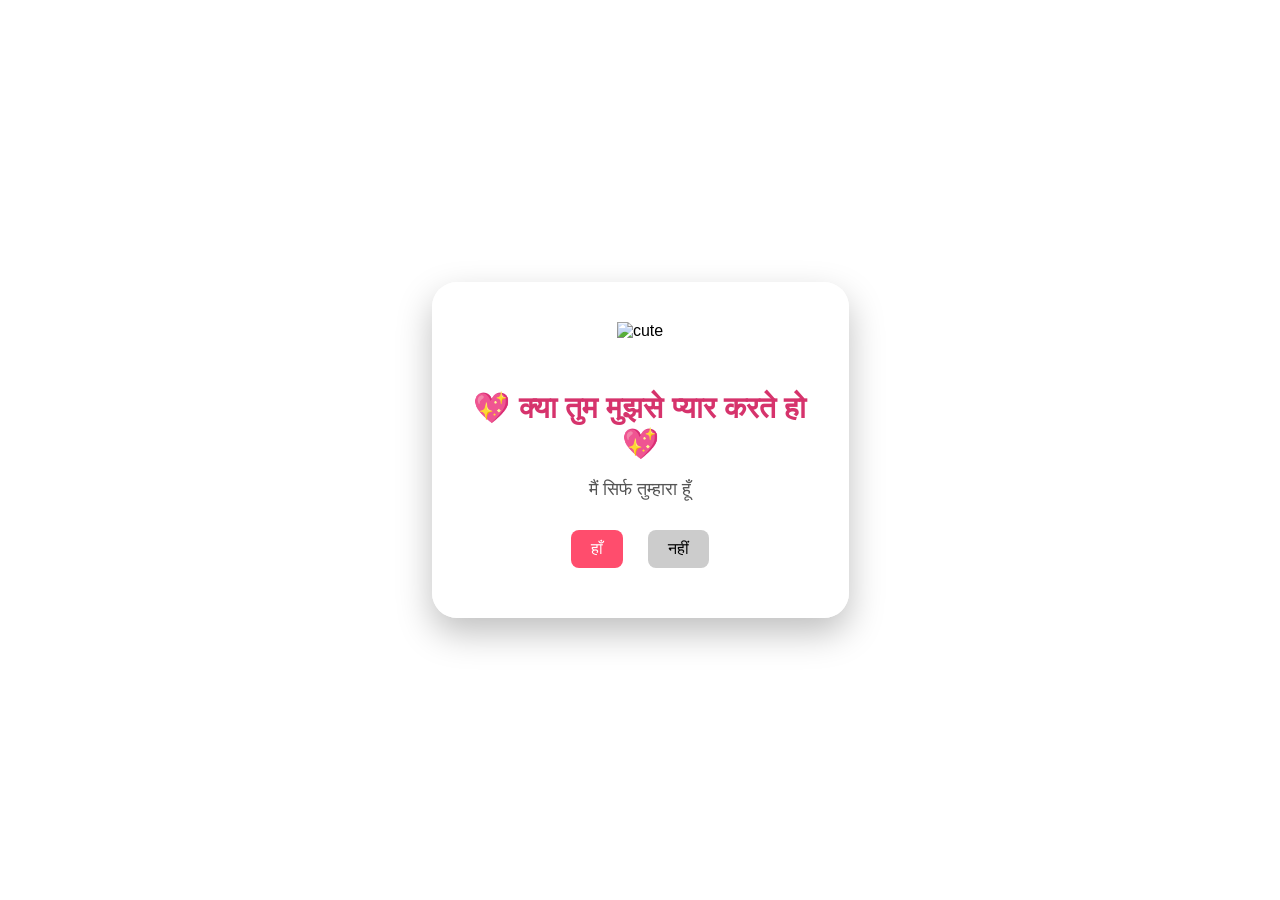
==== cute_proposal/p_page.html @ fad90ae0 "Update p_page.html" ====
<!DOCTYPE html>
<html lang="en">
<head>
  <meta charset="UTF-8">
  <title>प्रेम</title>
  <style>
body {
  font-family: Arial, sans-serif;
  margin: 0;
  height: 100vh;
  overflow: hidden;
  text-align: center;

  /* background image */
  background-image: url("bg2.jpg");
  background-size: cover;
  background-position: center;
  background-repeat: no-repeat;
}

    .container, .celebration, .letter-section {
      width: 100%;
      height: 100vh;
      display: none;
      justify-content: center;
      align-items: center;
    }

    /* 🔥 Common Box Style (सब पर लागू होगा) */
.box {
  background: rgba(255,255,255,0.9);
  padding: 40px;
  border-radius: 25px;

  /* glass effect */
  backdrop-filter: blur(8px);

  /* shadow */
  box-shadow: 0 15px 35px rgba(0,0,0,0.25);

  width: 337px;
  max-width: 95%;
  position: relative;
  z-index: 20;
  text-align: center;
  margin: auto;

  /* smooth animation */
  transition: transform 0.3s ease;
}

.box:hover{
  transform: scale(1.02);
}

    /* Proposal Page */
    .container img { width: 180px; margin-bottom: 25px; }
    h2 {
      margin-bottom: 15px;
      font-size: 30px;

      animation: pulse 5.5s infinite;

      color: #d6336c;
    }
    #sub {
      font-size: 18px;
      margin-bottom: 20px;
      color: #555;
    }

    button {
      padding: 10px 20px;
      margin: 10px;
      font-size: 16px;
      border: none;
      border-radius: 8px;
      cursor: pointer;
      transition: 0.2s;
      position: relative;
    }
    .yes { background: #ff4d6d; color: #fff; }
    .no  { background: #ccc; }

    /* Celebration */
    .celebration {
      flex-direction: column;
      background-image: url(final_bg.jpg);
      position: relative;
      overflow: hidden;
    }

    .celebration .content {
      mask-composite: box;
    }

    .celebration img.love-img { width: 150px; margin-bottom: 8px; }
    .celebration h1 { color: #ff4d6d; margin: 6px 0 18px; }

    /* Letter Section */
   .letter-section {
  display: none;
  flex-direction: column;
  justify-content: flex-start;  /* ऊपर से शुरू होगा */
  align-items: center;          /* बीच में horizontally */
  padding: 40px 10px;           /* ऊपर-नीचे gap */
  overflow-y: auto;
  min-height: 100vh;
  box-sizing: border-box;
}


.letter-box {
  background: #fff;
  padding: 40px;
  border-radius: 25px;
  box-shadow: 0 8px 25px rgba(0,0,0,0.25);
  width: 320px;
  max-width: 95%;
  margin: 20px 0;   /* ऊपर और नीचे बराबर gap */
  text-align: center;
}


    .letter-box h2 {
      text-align: center;
      color: #d6336c;
      margin-bottom: 20px;
      font-size: 28px;
    }

    .letter-box p {
      line-height: 1.8;
      font-size: 17px;
      color: #333;
      white-space: pre-line;
    }

    .heart-decor {
      position: absolute;
      top: -20px;
      right: -20px;
      font-size: 40px;
      color: #ff4d6d;
      animation: pulse 1.5s infinite;
    }

    .signature {
      margin-top: 25px;
      text-align: right;
      font-weight: bold;
      color: #0d6efd;
      font-size: 18px;
    }

    @keyframes fadeIn {
      from { opacity: 0; transform: scale(1.95); }
      to { opacity: 1; transform: scale(1); }
    }

    @keyframes pulse {
      0% { transform: scale(1); }
      50% { transform: scale(1.2); }
      100% { transform: scale(1); }
    }

    /* Balloons */
     .balloon {
      position: absolute;
      bottom: -160px;
      width: 105px;   /* image size */
      height: auto;  /* aspect ratio maintain hoga */
      animation: floatUp linear forwards;
      z-index: 8;
}

    .balloon::after {
      content: "";
      position: absolute;
      left: 50%;
      bottom: -38px;
      width: 2px;
      height: 40px;
      background: #555;
      transform: translateX(-50%);
    }

    .heart {
      position: absolute;
      bottom: -120px;
      width: 130px;
      height: 130px;
      animation: floatUp linear forwards;
      display: flex;
      justify-content: center;
      align-items: center;
      z-index: 12;
    }


    .heart svg {
      width: 100%;
      height: 100%;
    }

    .heart text {
      font-size: 15px;
      font-weight: bold;
      fill: #fff;
      height: 80;
      text-anchor: middle;
      dominant-baseline: middle;
    }
   @keyframes zoomShrink {
  from { transform: scale(2); opacity: 0; }
  to   { transform: scale(1); opacity: 1; }
}

.zoomShrink {
  animation: zoomShrink 0.9s ease forwards;
}


    @keyframes floatUp {
      0%   { transform: translateY(0) scale(1); opacity: 1; }
      100% { transform: translateY(-120vh) scale(1.15); opacity: 0; }
    }
  </style>
</head>
<body>

  <!-- Proposal Page -->
 
  <div class="container" id="container">
    <div class="box">
      <img id="stepImg" src="001.gif" alt="cute">
      <h2 id="question">💖 क्या तुम मुझसे प्यार करते हो 💖</h2>
      <p id="sub">मैं सिर्फ तुम्हारा हूँ</p>
      <div>
        <button class="yes" onclick="sayYes()">हाँ</button>
        <button class="no" id="noBtn" onclick="sayNo()">नहीं</button>
      </div>
    </div>
  </div>

  <!-- Celebration Page -->
  <div class="celebration" id="celebration">
    <div class="box content">
      <img src="4.gif" alt="I love you so much baby" class="love-img">
      <h1>💕 मुझे पता था! तुम भी मुझसे प्यार करते हो। 💕</h1>
    
      <button class="yes" onclick="showLetter()">🎉अगला🎉</button>
    </div>
  </div>
  
  <!-- Letter Page -->
  <div class="letter-section" id="letterSection">
    <div class="letter-box">
      <div class="heart-decor">💖</div>
        <h2>𝘼𝙅𝘼𝙔 🦋,</h2>
<p style="line-height:1.8; font-size:16px; padding:0 10px;">

✨ तुम्हारी सोच और व्यक्तित्व सच में खास है। <br><br>

🌸 जहाँ भी जाते हो, positivity साथ ले जाते हो। <br><br>

💫 तुम्हारी मुस्कान हर situation बेहतर बना देती है। <br><br>

🌿 तुम्हारे साथ हर पल कुछ नया सीखने को मिलता है। <br><br>

🌟 ऐसे ही confident और focused रहो, हमेशा आगे बढ़ते रहो। <br><br>

🎉 आने वाला हर दिन तुम्हारे लिए success और happiness लाए।

</p>
      <div class="signature">
        Best Wishes,<br>
        💙💙💙💙
      </div>
      <audio id="letterMusic" controls style="margin-top:10px; width:300px;">
        <source src="hume.mp3" type="audio/mpeg">
        आपका ब्राउजर में ऑडियो तत्व समर्थित नहीं है।
      </audio>
    </div>
  </div>

<script>
  let step = 0;
  history.replaceState({page:"step", step:0}, "", "");
  const images = ["001.gif","01.gif","1.gif","2.gif","3.jpg","4.gif"];
  let balloonInterval = null;
  let heartInterval = null;

  // Start Proposal Page
  document.getElementById("container").style.display = "flex";

  function sayYes() {
 
    history.pushState({page:"celebration"}, "", "");

    document.getElementById("container").style.display = "none";
    const celebration = document.getElementById("celebration");
    celebration.style.display = "flex";

    if (!balloonInterval) balloonInterval = setInterval(() => createBalloon(celebration), 650);
    if (!heartInterval)   heartInterval   = setInterval(() => createHeart(celebration), 1100);
  }

  function showLetter() {
 
    history.pushState({page:"letter"}, "", "");

    document.getElementById("celebration").style.display = "none";

    const letter = document.getElementById("letterSection");
    letter.style.display = "flex";

    const letterBox = letter.querySelector(".letter-box");
    letterBox.classList.remove("zoomShrink");
    void letterBox.offsetWidth;
    letterBox.classList.add("zoomShrink");

    const letterMusic = document.getElementById("letterMusic");
    if (letterMusic) {
      letterMusic.play().catch(err => console.log("Autoplay blocked:", err));
    }
  }

  function sayNo() {
    const q = document.getElementById("question");
    const sub = document.getElementById("sub");
    const img = document.getElementById("stepImg");
    const noBtn = document.getElementById("noBtn");
    const container = document.getElementById("container");

    if(step === 0){
      q.innerText = "कृपया फिर से सोचें! 💗";
      sub.innerHTML = `इतनी जल्दी नहीं मत बोलो 😅
        <br><br>
          <audio controls autoplay style="margin-top:10px;">
            <source src="LOVE.mp3" type="audio/mpeg">
              आपका ब्राउजर में ऑडियो तत्व समर्थित नहीं है।
          </audio>`;
      img.src = images[1];
    }

    else if(step === 1){
      q.innerText = "एक बार और सोच लो 🥹";
      sub.innerText = "क्यू ऐसा कर रहे हो 🤔";
      img.src = images[2];
    } 

    else if(step === 2){
      q.innerText = "मत करो ना ऐसा 😔";
      sub.innerText = "तुम मेरी दुनिया हो 💖";
      img.src = images[3];
    } 

    else if(step === 3){
      q.innerText = "बेबी यार जाओ ना! कितना भाव खाओगी 😭";
      sub.innerText = "बहुत गलत बात है यार 😢";
      img.src = images[4];

      noBtn.style.position = "relative"; // ✅ absolute हटाया
      noBtn.onmousemove = function(){
        let maxX = 200; // ✅ box के अंदर limit
        let maxY = 80;
        let x = Math.floor(Math.random() * maxX);
        let y = Math.floor(Math.random() * maxY);
        noBtn.style.transition = "0s";
        noBtn.style.left = x + "px";
        noBtn.style.top = y + "px";
      };
    }
    else {
      q.innerText = "अब तो मैं पकड़ के रहूंगी! 😼";
      sub.innerText = "नो का ऑप्शन मिलना ही मुश्किल है 🤭";
      img.src = images[5];
    }

    step++;
    history.pushState({page:"step", step: step}, "", "");
  }

  function randomColor() {
    const colors = ["#ff4d6d","#ffb347","#6a5acd","#00c49a","#ff69b4","#ffa07a"];
    return colors[Math.floor(Math.random()*colors.length)];
  }

  const balloonImages = ["balloon1.png","balloon2.png","balloon3.png","balloon4.png"]; // apne balloons ke images dal do

  function pickBalloonImage() {
    return balloonImages[Math.floor(Math.random() * balloonImages.length)];
  }

  function createBalloon(parent) {
    const balloon = document.createElement("img");
    balloon.className = "balloon";
    balloon.src = pickBalloonImage(); // random image pick hoga
  
    const parentW = parent.clientWidth || window.innerWidth;
    const left = Math.random() * (parentW - 60);
    balloon.style.left = left + "px";

    const dur = 6 + Math.random() * 4;
    balloon.style.animationDuration = dur + "s";

    parent.appendChild(balloon);
    setTimeout(() => balloon.remove(), (dur + 0.5) * 1000);
  }

  const heartImages = ["ajay1.jpg","ajay2.jpg"]; // aapki images

  function pickHeartImage(i) {
    return heartImages[i % heartImages.length]; // round-robin se images pick hongi
  }

  let heartIdCounter = 0;

  function createHeart(parent) {
    const count = 2;
    for (let i = 0; i < count; i++) {
      heartIdCounter++; // हर बार बढ़ेगा
      const uniqueId = `heartClip${heartIdCounter}`;

      const heart = document.createElement("div");
      heart.className = "heart";

      const parentW = parent.clientWidth || window.innerWidth;
      const left = Math.random() * (parentW - 150) + (i * 40);
      heart.style.left = left + "px";

      const dur = 5 + Math.random() * 2 + i * 0.5;
      heart.style.animationDuration = dur + "s";

      const pickedImage = pickHeartImage(i);

      const svg = `
        <svg viewBox="0 0 200 200" xmlns="http://www.w3.org/2000/svg">
          <defs>
            <clipPath id="${uniqueId}">
              <path d="M100 180 L40 120 A40 40 0 1 1 100 60 A40 40 0 1 1 160 120 Z"/>
            </clipPath>
          </defs>
          <image href="${pickedImage}" width="200" height="200" clip-path="url(#${uniqueId})"/>
        </svg>`;

      heart.innerHTML = svg;
      parent.appendChild(heart);

      setTimeout(() => heart.remove(), (dur + 0.5) * 1000);
    }
  }

window.onpopstate = function(e){

  const container = document.getElementById("container");
  const celebration = document.getElementById("celebration");
  const letter = document.getElementById("letterSection");

  const q = document.getElementById("question");
  const sub = document.getElementById("sub");
  const img = document.getElementById("stepImg");

  const letterMusic = document.getElementById("letterMusic");
  if(letterMusic){
      letterMusic.pause();
      letterMusic.currentTime = 0;
  }

  if(!e.state) return;

  /* proposal steps */

  if(e.state.page === "step"){

      step = e.state.step;

      container.style.display = "flex";
      celebration.style.display = "none";
      letter.style.display = "none";

      if(step === 0){
          q.innerText = "💖 क्या तुम मुझसे प्यार करते हो 💖";
          sub.innerText = "मैं सिर्फ तुम्हारा हूँ";
          img.src = "001.gif";
      }
      else if(step === 1){
          q.innerText = "कृपया फिर से सोचें! 💗";
          sub.innerText = "इतनी जल्दी नहीं मत बोलो 😅";
          img.src = "01.gif";
      }
      else if(step === 2){
          q.innerText = "एक बार और सोच लो 🥹";
          sub.innerText = "क्यू ऐसा कर रहे हो 🤔";
          img.src = "1.gif";
      }
      else if(step === 3){
          q.innerText = "मत करो ना ऐसा 😔";
          sub.innerText = "तुम मेरी दुनिया हो 💖";          
          img.src = "2.gif";
      }

      return;
  }

  /* celebration */

  if(e.state.page === "celebration"){
      container.style.display = "none";
      letter.style.display = "none";
      celebration.style.display = "flex";
      return;
  }

  /* letter */

  if(e.state.page === "letter"){
      container.style.display = "none";
      celebration.style.display = "none";
      letter.style.display = "flex";
  }

};
</script>
</body>
</html>
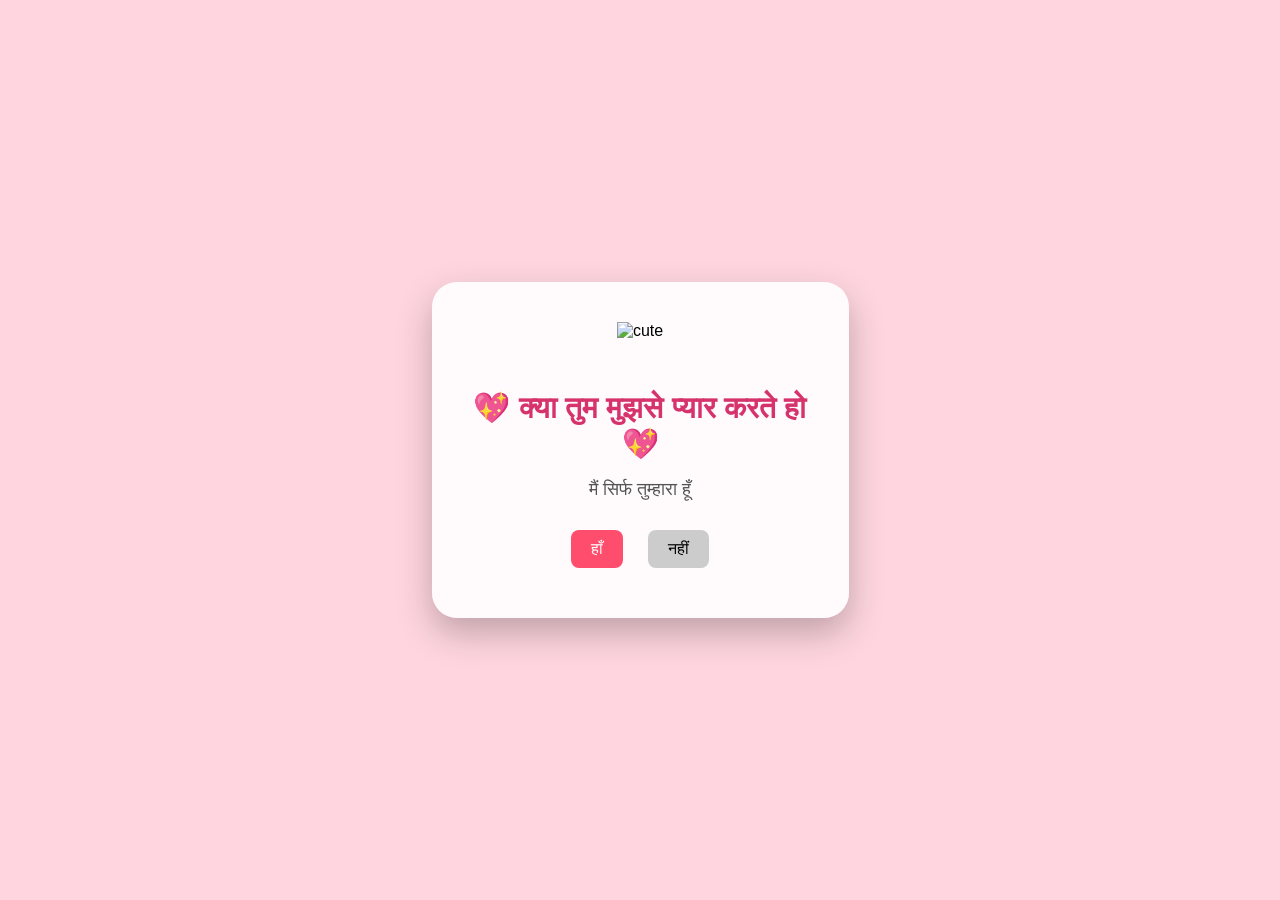
==== commit 24297b8b: "Update p_page.html" ====
--- a/cute_proposal/p_page.html
+++ b/cute_proposal/p_page.html
@@ -4,20 +4,23 @@
   <meta charset="UTF-8">
   <title>प्रेम</title>
   <style>
+    
+html, body {
+  height: 100%;
+  margin: 0;
+}
+
 body {
   font-family: Arial, sans-serif;
-  margin: 0;
-  height: 100vh;
-  overflow: hidden;
+  min-height: 100vh;
+  overflow-x: hidden;
   text-align: center;
 
-  /* background image */
-  background-image: url("bg2.jpg");
-  background-size: cover;
-  background-position: center;
-  background-repeat: no-repeat;
-}
-
+  /* full image without crop */
+  background: url("bg2.jpg") no-repeat center center;
+  background-size: contain;
+  background-color: #ffd6e0; /* खाली space hide करने के लिए */
+}
     .container, .celebration, .letter-section {
       width: 100%;
       height: 100vh;
